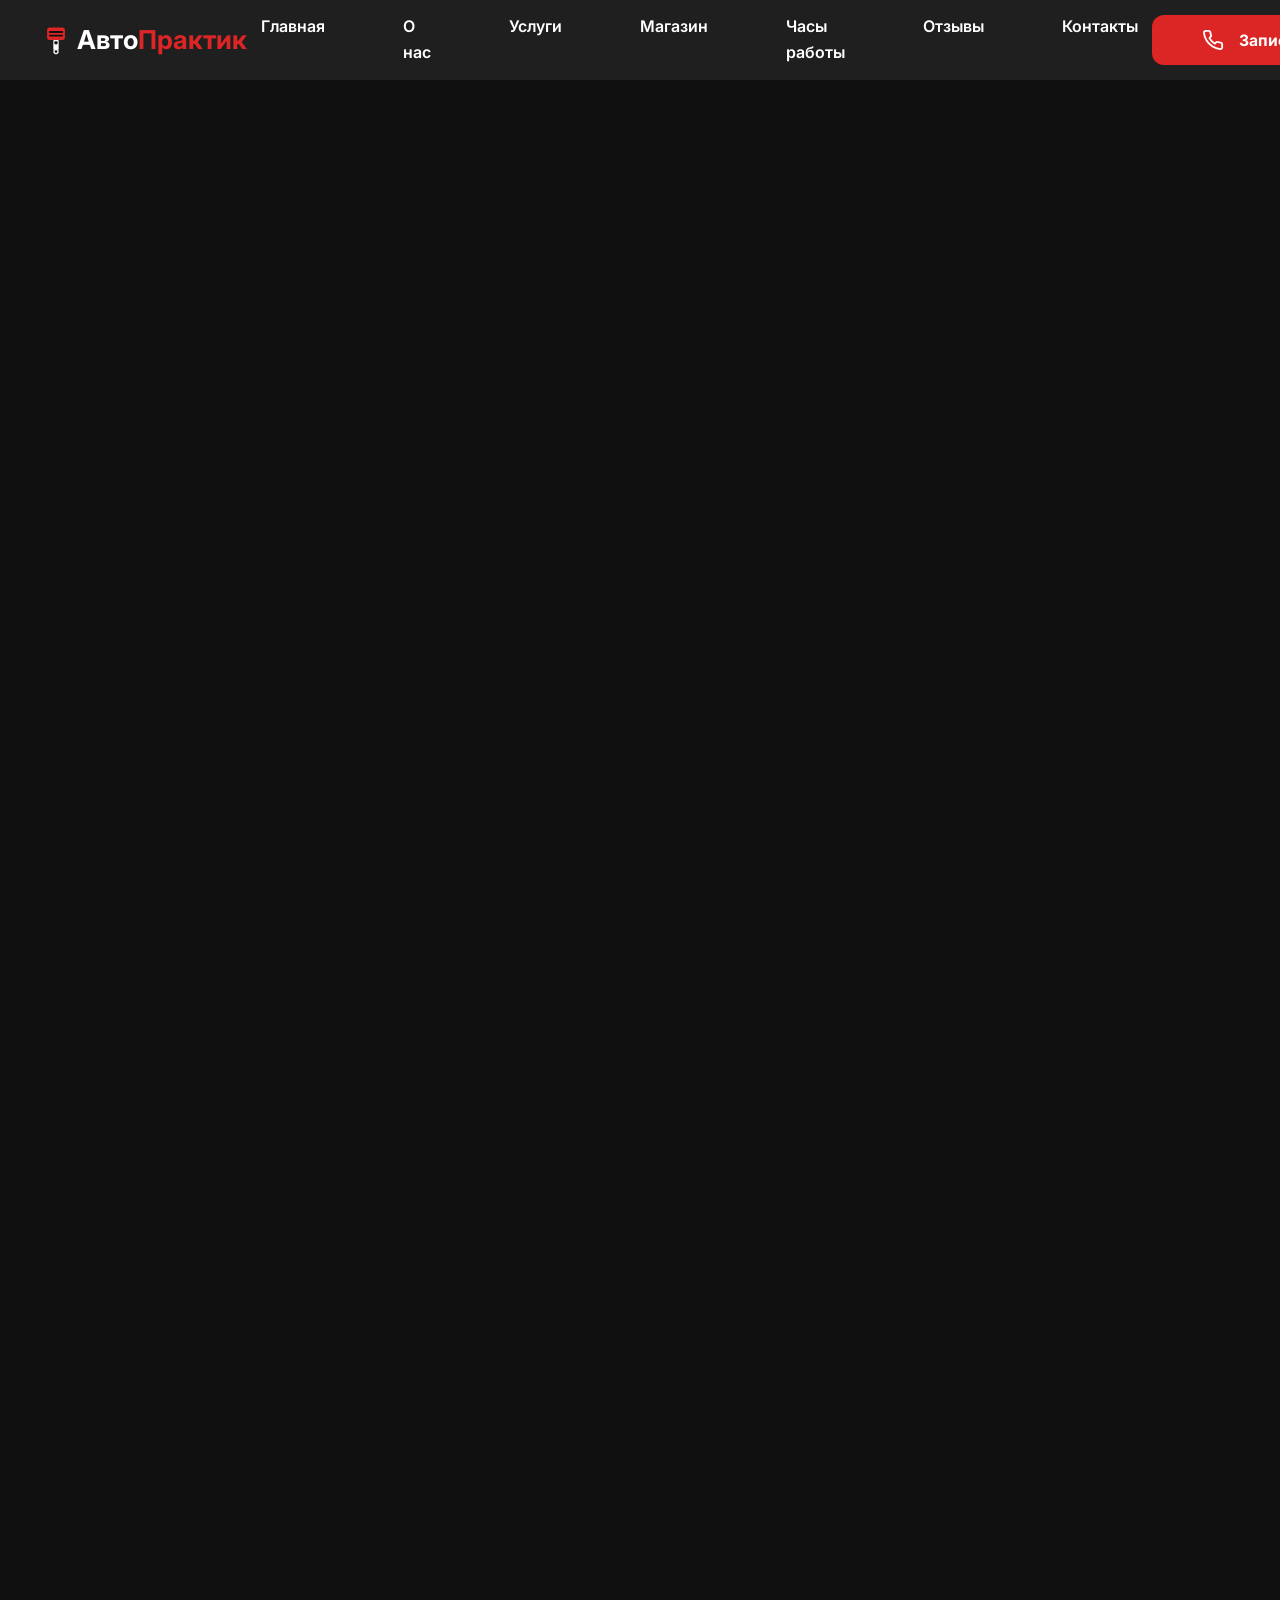
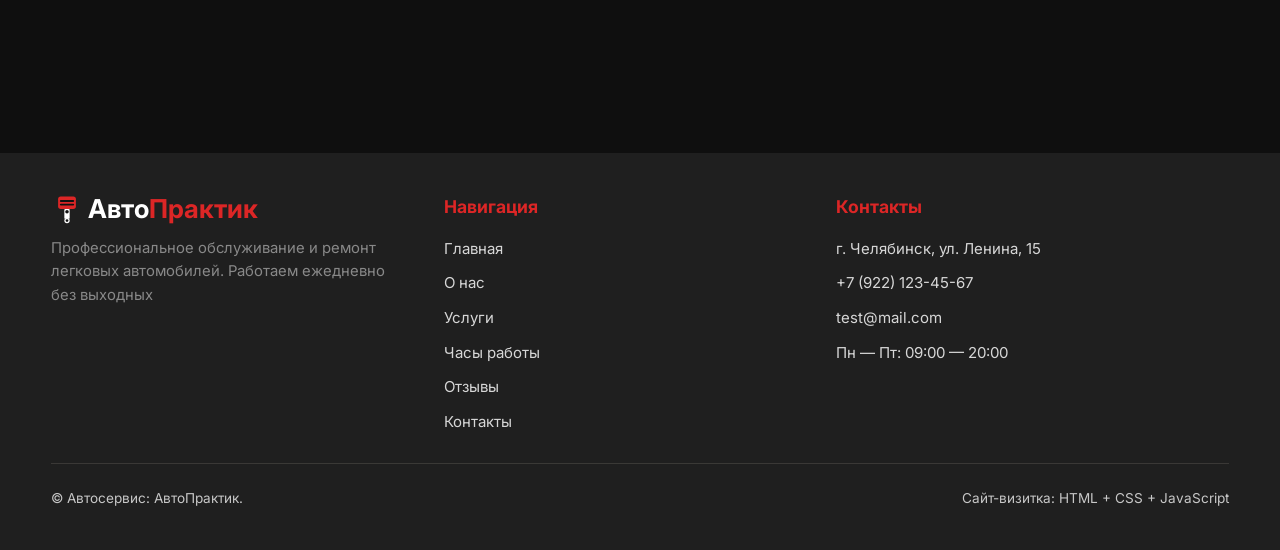
==== templates/index.html @ 938747ba "Небольшие исправления" ====
<!DOCTYPE html>
<html lang="ru" data-theme="dark">
<head>
    <meta charset="UTF-8">
    <meta name="viewport" content="width=device-width, initial-scale=1.0">
    <title>Автосервис • Практика</title>
    <link rel="preconnect" href="https://fonts.googleapis.com">
    <link rel="preconnect" href="https://fonts.gstatic.com" crossorigin>
    <link href="https://fonts.googleapis.com/css2?family=Inter:wght@400;500;600;700&display=swap" rel="stylesheet">
    <link rel="stylesheet" href="/style.css">
</head>
<body>
    <!-- шапка -->
    <header id="header">
        <a href="#home" class="logo">
            <svg width="32" height="32" viewBox="0 0 36 36" fill="none" xmlns="http://www.w3.org/2000/svg">
                <rect x="8" y="4" width="20" height="14" rx="3" fill="#dc2626"/>
                <rect x="10" y="8" width="16" height="2" rx="1" fill="#111"/>
                <rect x="10" y="12" width="16" height="2" rx="1" fill="#111"/>
                <rect x="15" y="18" width="6" height="11" rx="1" fill="#ffffff"/>
                <circle cx="18" cy="21" r="2" fill="#111"/>
                <circle cx="18" cy="31" r="3" fill="#ffffff"/>
                <circle cx="18" cy="31" r="1.5" fill="#111"/>
            </svg>
            <h2>Авто<span>Практик</span></h2>
        </a>

        <nav>
            <ul class="nav-links" id="navLinks">
                <li><a href="#home">Главная</a></li>
                <li><a href="#about">О нас</a></li>
                <li><a href="#services">Услуги</a></li>
                <li><a href="#store">Магазин</a></li>
                <li><a href="#hours">Часы работы</a></li>
                <li><a href="#reviews">Отзывы</a></li>
                <li><a href="#contacts">Контакты</a></li>
            </ul>
        </nav>

        <div class="nav-actions">
            <button class="btn btn-primary" id="record">
                <svg width="22" height="22" viewBox="0 0 24 24" fill="none" stroke="currentColor" stroke-width="2" stroke-linecap="round" stroke-linejoin="round" xmlns="http://www.w3.org/2000/svg">
                    <path d="M22 16.92v3a2 2 0 0 1-2.18 2 19.79 19.79 0 0 1-8.63-3.07 19.5 19.5 0 0 1-6-6A19.79 19.79 0 0 1 2.12 4.18 2 2 0 0 1 4.11 2h3a2 2 0 0 1 2 1.72 12.84 12.84 0 0 0 .7 2.81 2 2 0 0 1-.45 2.11L8.09 9.91a16 16 0 0 0 6 6l1.27-1.27a2 2 0 0 1 2.11-.45 12.84 12.84 0 0 0 2.81.7A2 2 0 0 1 22 16.92z"/>
                </svg>
                Записаться
            </button>
            <button class="burger" id="burger" aria-label="Меню навигации"><span></span><span></span><span></span></button>
        </div>
    </header>

    <!-- главная -->
    <section id="home">
        <div class="container">
            <div class="gallery reveal" id="gallery">
                <div class="gallery-heading">
                    <h1>Ремонт и обслуживание автомобилей</h1>
                    <p>Честные цены, гарантия работы, квалифицированные рабочие, запчасти в наличии</p>
                    <span class="open-badge">
						<span class="open-dot" id="heroDot"></span>
						<span id="heroStatus">Открыто до 21:00. До закрытия 1 час 23 минуты</span>
					</span>
                    <div class="hero-buttons">
                        <div class="hero-buttons">
                            <button class="btn btn-primary" id="record">Записаться</button>
                            <a href="#services" class="btn btn-ghost">Смотреть услуги</a>
                        </div>
                    </div>
                </div>
                <svg id="heroPiston" viewBox="0 0 200 300" fill="none" xmlns="http://www.w3.org/2000/svg">
                    <g id="pistonGroup">
                        <rect id="pistonHead" x="40" y="40" width="120" height="80" rx="12" fill="#dc2626"/>
                        <rect x="50" y="62" width="100" height="8" rx="3" fill="#0f0f0f"/>
                        <rect x="50" y="88" width="100" height="8" rx="3" fill="#0f0f0f"/>
                        <rect id="conrod" x="88" y="120" width="24" height="110" rx="6" fill="#ffffff"/>
                        <circle cx="100" cy="135" r="10" fill="#0f0f0f"/>
                    </g>
                    <circle cx="100" cy="250" r="30" fill="#ffffff"/>
                    <circle cx="100" cy="250" r="12" fill="#0f0f0f"/>
                    <circle id="crankPin" cx="100" cy="230" r="8" fill="#ffffff"/>
                </svg>
            </div>
        </div>
    </section>

    <!-- о нас -->
    <section id="about">
        <div class="container">
            <div class="section-head reveal">
                <h2 class="section-title">О нас</h2>
				<p class="section-sub">АвтоПрактик — современный автосервис, где качество, скорость и забота о вашем автомобиле стоит на первом месте.</p>
            </div>
            <div class="features">
                <article class="feature reveal">
                    <div class="f-icon">
                        <svg width="40" height="40" viewBox="0 0 24 24" fill="none" stroke="#dc2626" stroke-width="1.5" stroke-linecap="round" stroke-linejoin="round">
                            <path d="M12 22s8-4 8-10V5l-8-3-8 3v7c0 6 8 10 8 10z"/>
                            <path d="m9 12 2 2 4-4"/>
                        </svg>
                    </div>
                    <h3>Гарантия на все работы</h3>
                    <p>Официальная гарантия от 6 месяцев на ремонт и установленные запчасти. Оформляем заказ-наряд, если что-то пойдет не так — исправляем бесплатно.</p>
                </article>
                <article class="feature reveal">
                    <div class="f-icon">
                        <svg width="40" height="40" viewBox="0 0 24 24" fill="none" stroke="#dc2626" stroke-width="1.5" stroke-linecap="round" stroke-linejoin="round">
                            <path d="M13 2 3 14h9l-1 8 10-12h-9l1-8z"/>
                        </svg>
                    </div>
                    <h3>Ремонт день в день</h3>
                    <p>Большинство неисправностей устраняем за несколько часов. Расходники и популярные запчасти всегда есть на складе, не заставим ждать машину неделю.</p>
                </article>
                <article class="feature reveal">
                    <div class="f-icon">
                        <svg width="40" height="40" viewBox="0 0 24 24" fill="none" stroke="#dc2626" stroke-width="1.5" stroke-linecap="round" stroke-linejoin="round">
                            <path d="M14.7 6.3a1 1 0 0 0 0 1.4l1.6 1.6a1 1 0 0 0 1.4 0l3.77-3.77a6 6 0 0 1-7.94 7.94l-6.91 6.91a2.12 2.12 0 0 1-3-3l6.91-6.91a6 6 0 0 1 7.94-7.94l-3.76 3.76z"/>
                        </svg>
                    </div>
                    <h3>Опытные мастера</h3>
                    <p>Механики с профильным стажем от 5 лет. Работаем с большинством популярных марок легковых автомобилей, без дилерских наценок.</p>
                </article>
                <article class="feature reveal">
                    <div class="f-icon">
                        <svg width="40" height="40" viewBox="0 0 24 24" fill="none" stroke="#dc2626" stroke-width="1.5" stroke-linecap="round" stroke-linejoin="round">
                            <path d="M20 12V8H6a2 2 0 0 1 0-4h12v4"/>
                            <path d="M4 6v12c0 1.1.9 2 2 2h14v-4"/>
                            <path d="M18 12a2 2 0 0 0 0 4h4v-4Z"/>
                        </svg>
                    </div>
                    <h3>Честные цены</h3>
                    <p>Согласовываем полную стоимость и объем работ до начала ремонта. Никогда не добавляем скрытых услуг и не меняем цену в процессе без вашего согласия.</p>
                </article>
            </div>
        </div>
    </section>

    <!-- услуги -->
    <section id="services">
        <div class="container">
            <div class="section-head reveal">
                <h2 class="section-title">Услуги</h2>
				<p class="section-sub">Полный список услуг для вашего автомобиля</p>
            </div>
            <div class="servis-grid" id="servisGrid">
                <article class="feature-servis reveal">
                    <div class="f-icon">
                        <svg width="40" height="40" viewBox="0 0 24 24" fill="none" stroke="#dc2626" stroke-width="1.5" stroke-linecap="round" stroke-linejoin="round">
                            <circle cx="12" cy="12" r="10"/>
                            <circle cx="12" cy="12" r="3"/>
                            <path d="M12 2v4M12 18v4M2 12h4M18 12h4M4.93 4.93l2.83 2.83M16.24 16.24l2.83 2.83M4.93 19.07l2.83-2.83M16.24 7.76l2.83-2.83"/>
                        </svg>
                    </div>
                    <h3>Шиномонтаж и балансировка</h3>
                    <p>от 1 200 ₽</p>
                </article>
                <article class="feature-servis reveal">
                    <div class="f-icon">
                        <svg width="40" height="40" viewBox="0 0 24 24" fill="none" stroke="#dc2626" stroke-width="1.5" stroke-linecap="round" stroke-linejoin="round">
                            <path d="M12 2v6"/>
                            <path d="M6 8h12l-1 12a2 2 0 0 1-2 2H9a2 2 0 0 1-2-2L6 8z"/>
                            <path d="M7 8c0-2.76 2.24-5 5-5"/>
                            <path d="M10 14a2 2 0 0 0 4 0"/>
                        </svg>
                    </div>
                    <h3>Замена масла и техжидкостей</h3>
                    <p>от 800 ₽</p>
                </article>
                <article class="feature-servis reveal">
                    <div class="f-icon">
                        <svg width="40" height="40" viewBox="0 0 24 24" fill="none" stroke="#dc2626" stroke-width="1.5" stroke-linecap="round" stroke-linejoin="round">
                            <path d="M12 14v-4"/>
                            <path d="M4 10l4-6h8l4 6"/>
                            <path d="m4 14 8 6 8-6"/>
                            <circle cx="7" cy="10" r="2"/>
                            <circle cx="17" cy="10" r="2"/>
                        </svg>
                    </div>
                    <h3> Сход-развал 3D</h3>
                    <p>от 1 500 ₽</p>
                </article>
                <article class="feature-servis reveal">
                    <div class="f-icon">
                        <svg width="40" height="40" viewBox="0 0 24 24" fill="none" stroke="#dc2626" stroke-width="1.5" stroke-linecap="round" stroke-linejoin="round">
                            <rect x="3" y="4" width="18" height="12" rx="2"/>
                            <path d="M8 20h8M12 16v4"/>
                            <path d="M7 10l2 2 2-4 2 4 2-2"/>
                        </svg>
                    </div>
                    <h3>Компьютерная диагностика</h3>
                    <p>от 500 ₽</p>
                </article>
                <article class="feature-servis reveal">
                    <div class="f-icon">
                        <svg width="40" height="40" viewBox="0 0 24 24" fill="none" stroke="#dc2626" stroke-width="1.5" stroke-linecap="round" stroke-linejoin="round">
                            <circle cx="12" cy="12" r="9"/>
                            <circle cx="12" cy="12" r="4"/>
                            <path d="M12 3v2M12 19v2M3 12h2M19 12h2"/>
                            <path d="M5 7l1.5 1.5M17.5 15.5 19 17M5 17l1.5-1.5M17.5 8.5 19 7"/>
                            <path d="M16 6h3v3M8 18H5v-3"/>
                        </svg>
                    </div>
                    <h3>Замена тормозных колодок и дисков</h3>
                    <p>от 1 200 ₽</p>
                </article>
                <article class="feature-servis reveal">
                    <div class="f-icon">
                        <svg width="40" height="40" viewBox="0 0 24 24" fill="none" stroke="#dc2626" stroke-width="1.5" stroke-linecap="round" stroke-linejoin="round">
                            <path d="M6 4v16"/>
                            <path d="M18 4v16"/>
                            <path d="M6 8c2 0 3 1 6 1s4-1 6-1"/>
                            <path d="M6 16c2 0 3-1 6-1s4 1 6 1"/>
                            <path d="M7 12h10"/>
                        </svg>
                    </div>
                    <h3>Ремонт ходовой части</h3>
                    <p>от 2 000 ₽</p>
                </article>
            </div>
        </div>
    </section>

    <!-- магазин -->
    <section id="store">
        <div class="container">
            <div class="section-head reveal">
                <h2 class="section-title">Магазин</h2>
				<p class="section-sub">Все товары которые вы можете приобрести у нас</p>
            </div>
            <div class="store-grid" id="storeGrid"></div>
        </div>
    </section>

    <!-- часы работы -->
    <section class="section" id="hours">
        <div class="container">
            <h2 class="section-title reveal">Часы работы</h2>
            <p class="section-subtitle reveal">Мы работаем для вас ежедневно</p>

            <div class="hours-grid reveal">
                <article class="surface-card status-card reveal">
                    <div class="f-icon" id="statusIcon"></div>
                    <h3 id="statusText">Открыто сейчас</h3>
                    <div class="current-time" id="currentTime">14:32</div>
                    <p class="text-muted">Без обедов и выходных</p>
                </article>

                <article class="surface-card schedule-card reveal">
                    <div class="schedule-row">
                        <span>Пн — Пт</span>
                        <span class="hours-time">09:00 — 20:00</span>
                    </div>
                    <div class="schedule-row">
                        <span>Суббота</span>
                        <span class="hours-time">09:00 — 18:00</span>
                    </div>
                    <div class="schedule-row">
                        <span>Воскресенье</span>
                        <span class="hours-time">10:00 — 16:00</span>
                    </div>
                </article>
            </div>
        </div>
    </section>

    <!-- отзывы -->
    <section id="reviews">
        <div class="reviews-content">
            <div class="section-head reveal">
                <h2 class="section-title">Отзывы</h2>
				<p class="section-sub">Что говорят наши клиенты</p>
            </div>
            <div class="reviews-wrap reveal">
				<div class="review-card" id="reviewCard"></div>
				<div class="review-nav">
					<button class="r-arrow btn btn-ghost" id="revPrev" aria-label="Предыдущий отзыв">←</button>
					<div class="r-dots" id="revDots"></div>
					<button class="r-arrow btn btn-ghost" id="revNext" aria-label="Следующий отзыв">→</button>
				</div>
			</div>
        </div>
    </section>

    <!-- контакты -->
    <section id="contacts">
        <div class="container">
            <div class="section-head reveal">
                <h2 class="section-title">Контакты</h2>
				<p class="section-sub">Свяжитесь с нами любым удобным вам способом</p>
            </div>
            <div class="contacts-grid reveal">
                <article class="contacts contact-item reveal">
                    <div class="contact">
                        <span class="f-icon">
                            <svg width="24" height="24" viewBox="0 0 24 24" fill="none" stroke="#dc2626" stroke-width="1.5" stroke-linecap="round" stroke-linejoin="round">
                                <path d="M20 10c0 6-8 12-8 12s-8-6-8-12a8 8 0 0 1 16 0Z"/>
                                <circle cx="12" cy="10" r="3"/>
                            </svg>
                        </span>
                        <div>
                            <b>Адрес:</b>
                            <p id="addressText">675242, Челябинская область, г. Челябинск, ул. Ленина, д. 15</p>
                        </div>
                        <button class="copy-btn" id="copyAddress">Копировать</button>
                    </div>
                    <div class="contact reveal">
                        <span class="f-icon">
                            <svg width="24" height="24" viewBox="0 0 24 24" fill="none" stroke="#dc2626" stroke-width="1.5" stroke-linecap="round" stroke-linejoin="round">
                                <path d="M22 16.92v3a2 2 0 0 1-2.18 2 19.79 19.79 0 0 1-8.63-3.07 19.5 19.5 0 0 1-6-6 19.79 19.79 0 0 1-3.07-8.67A2 2 0 0 1 4.11 2h3a2 2 0 0 1 2 1.72 12.84 12.84 0 0 0 .7 2.81 2 2 0 0 1-.45 2.11L8.09 9.91a16 16 0 0 0 6 6l1.27-1.27a2 2 0 0 1 2.11-.45 12.84 12.84 0 0 0 2.81.7A2 2 0 0 1 22 16.92z"/>
                            </svg>
                        </span>
                        <div>
                            <b>Телефон:</b>
                            <a href="tel:+79221234567">+7 (922) 123-45-67</a>
                            <p>Запись и вопросы</p>
                        </div>
                    </div>
                    <div class="contact reveal">
                        <span class="f-icon">
                            <svg width="24" height="24" viewBox="0 0 24 24" fill="none" stroke="#dc2626" stroke-width="1.5" stroke-linecap="round" stroke-linejoin="round">
                                <rect x="2" y="4" width="20" height="16" rx="2"/>
                                <path d="m22 7-8.97 5.7a1.94 1.94 0 0 1-2.06 0L2 7"/>
                            </svg>
                        </span>
                        <div>
                            <b>Почта:</b>
                            <a class="link"><span>test@mail.com</span></a>
					        <p>Ответим в течение часа</p>
                        </div>
                    </div>
                    <div class="contact reveal">
						<span class="f-icon">
                            <svg width="24" height="24" viewBox="0 0 24 24" fill="none" stroke="#dc2626" stroke-width="1.5" stroke-linecap="round" stroke-linejoin="round">
                                <circle cx="12" cy="12" r="10"/>
                                <polyline points="12 6 12 12 16 14"/>
                            </svg>
                        </span>
						<div>
							<b>Сегодня</b>
							<p id="todayHoursText">…</p>
						</div>
                    </div>
                    <div class="socials reveal">
						<a class="social tg" href="https://t.me/" target="_blank" rel="noopener">Telegram</a>
						<a class="social vk" href="https://vk.com/" target="_blank" rel="noopener">ВКонтакте</a>
						<a class="social wa" href="https://wa.me/79221234567" target="_blank" rel="noopener">WhatsApp</a>
					</div>
                </article>
                <article class="contacts map">
                        <span class="map-placeholder">Загрузка карты...</span>
                        <iframe src="https://www.google.com/maps/embed?pb=!1m18!1m12!1m3!1d145903.8934666252!2d61.34401806265247!3d55.152682550307055!2m3!1f0!2f0!3f0!3m2!1i1024!2i768!4f13.1!3m3!1m2!1s0x43c592cb104a3a8d%3A0xef224a2a6d1711bf!2z0KfQtdC70Y_QsdC40L3RgdC6LCDQp9C10LvRj9Cx0LjQvdGB0LrQsNGPINC-0LHQuy4!5e0!3m2!1sru!2sru!4v1795172742617!5m2!1sru!2sru" width="600" height="450" style="border:0;" allowfullscreen="" loading="lazy" referrerpolicy="strict-origin-when-cross-origin" alt="Карта"></iframe>
                </article>
            </div>
        </div>
    </section>

    <!-- подвал -->
     <footer>
        <div class="footer-grid">
            <div>
                <a href="#home" class="logo">
                    <svg width="32" height="32" viewBox="0 0 36 36" fill="none" xmlns="http://www.w3.org/2000/svg">
                        <rect x="8" y="4" width="20" height="14" rx="3" fill="#dc2626"/>
                        <rect x="10" y="8" width="16" height="2" rx="1" fill="#111"/>
                        <rect x="10" y="12" width="16" height="2" rx="1" fill="#111"/>
                        <rect x="15" y="18" width="6" height="11" rx="1" fill="#ffffff"/>
                        <circle cx="18" cy="21" r="2" fill="#111"/>
                        <circle cx="18" cy="31" r="3" fill="#ffffff"/>
                        <circle cx="18" cy="31" r="1.5" fill="#111"/>
                    </svg>
                    <h2>Авто<span>Практик</span></h2>
                </a>
                <p>Профессиональное обслуживание и ремонт легковых автомобилей. Работаем ежедневно без выходных</p>
            </div>
            <div>
                <h4>Навигация</h4>
                <ul>
                    <li><a href="#home" class="active">Главная</a></li>
                    <li><a href="#about">О нас</a></li>
                    <li><a href="#services">Услуги</a></li>
                    <li><a href="#hours">Часы работы</a></li>
                    <li><a href="#reviews">Отзывы</a></li>
                    <li><a href="#contacts">Контакты</a></li>
                </ul>
            </div>
            <div>
                <h4>Контакты</h4>
                <ul>
                    <li><a href="#contacts">г. Челябинск, ул. Ленина, 15</a></li>
					<li><a href="tel:+79221234567">+7 (922) 123-45-67</a></li>
					<li><a href=""><span>test@mail.com</span></a></li>
                    <li><a href="#visit">Пн — Пт: 09:00 — 20:00</a></li>
                </ul>
            </div>
        </div>
        <div class="footer-bottom">
			<span>© <span id="year"></span> Автосервис: АвтоПрактик.</span>
			<span>Сайт-визитка: HTML + CSS + JavaScript</span>
		</div>
    </footer>

    <!-- модалка записи -->
    <div class="modal" id="recordModal">
        <div class="modal-bg" data-close></div>
		<div class="modal-box">
            <button class="close-x" data-close aria-label="Закрыть">✕</button>
            <div class="modal-header">
                <h2>Запись на сервис</h2>
                <p>Оставьте заявку, и мы перезвоним в течение 30 минут.</p>
            </div>
            <form id="recordForm">
                <div class="form">
                    <label>Имя</label>
                    <input type="text" id="name" placeholder="Ваше имя">
                    <span class="err-msg">Пожалуйста, укажите имя (минимум 2 буквы)</span>
                </div>
                <div class="form">
                    <label>Телефон</label>
                    <input type="tel" id="phone" placeholder="+7 (___) ___-__-__">
                    <span class="err-msg">Введите телефон — минимум 10 цифр</span>
                </div>
                <div class="form">
                    <label>Дата</label>
                    <input type="date" id="date">
                    <span class="err-msg">Выберите дату не раньше сегодняшней</span>
                </div>
                <div class="form">
                    <label>Время</label>
                    <input type="time" id="time">
                    <span class="err-msg">В это время мы не работаем</span>
                </div>
                <div class="form">
                    <label>Услуга</label>
                    <div class="custom-select">
                        <input type="hidden" name="servis" value="">
                        <button type="button" class="custom-select-trigger">
                            <span class="custom-select-value">Выбрать...</span>
                            <svg class="trigger-arrow" width="18" height="18" viewBox="0 0 24 24" fill="none" stroke="currentColor" stroke-width="2" stroke-linecap="round" stroke-linejoin="round">
                                <path d="m6 9 6 6 6-6"/>
                            </svg>
                        </button>
                        <div class="custom-select-menu">
                            <button type="button" class="servis-option" data-value="tire-service">Шиномонтаж и балансировка</button>
                            <button type="button" class="servis-option" data-value="oil">Замена масла и техжидкостей</button>
                            <button type="button" class="servis-option" data-value="assembly">Сход-развал 3D</button>
                            <button type="button" class="servis-option" data-value="diagnostics">Компьютерная диагностика</button>
                            <button type="button" class="servis-option" data-value="brake-pads">Замена тормозных колодок</button>
                            <button type="button" class="servis-option" data-value="undercarriage">Ремонт ходовой части</button>           
                        </div>
                    </div>
                </div>
                <button type="submit" class="btn btn-primary">Отправить заявку</button>
            </form>
        </div>
    </div>
    <!-- модалка успешной записи -->
    <div class="modal" id="successModal">
        <div class="modal-bg" data-close></div>
		<div class="modal-box">
            <button class="close-x" data-close aria-label="Закрыть">✕</button>
            <div style="margin-bottom: 16px;">
                <svg width="56" height="56" viewBox="0 0 24 24" fill="none" stroke="#22c55e" stroke-width="1.5" stroke-linecap="round" stroke-linejoin="round">
                    <circle cx="12" cy="12" r="10"/>
                    <path d="m9 12 2 2 4-4"/>
                </svg>
            </div>
            <div class="modal-header">
                <h2>Запись успешно оформлена!</h2>
                <p>Скоро свяжемся с вами, и позвоним в назваченный день за 1 час.</p>
            </div>
            <button class="btn btn-primary" data-close>Отлично</button>
        </div>
     </div>

    <script src="data.js"></script>
    <script src="script.js"></script>
</body>
</html>
---- style.css ----
/* темная тема */
:root[data-theme="dark"] {
    --bg: #0f0f0f; /* основной фон страницы, почти черный не угольно черный чтобы не резал глаза */
    --surface: #1f1f1f;; /* фон карточек, шапки, выпадающих меню */
    --surface-hover: #2b2b2b; /* фон карточек при наведении */
    --border: #262626; /* цвет разделителей и обводок */
    --text-main: #ffffff; /* основной текст заголовков */
    --text-muted: #a3a3a3; /* приглушенный серый текст подзаголовков */
    --accent: #dc2626; /* твой основной красный акцент для кнопок и выделений */
    --accent-hover: #7f1212; /* красный чуть темнее при наведении на кнопку */
    --accent-soft: rgba(220, 38, 38, 0.1); /* очень бледный красный для подложек */
}
/* светлая тема */
:root[data-theme="light"] {
    --bg: #f8fafc; /* мягкий светло серый фон не ядовито белый */
    --surface: #ffffff; /* чисто белый фон карточек */
    --surface-hover: #f1f5f9; /* светло серый фон при наведении */
    --border: #e2e8f0; /* светлые разделители */
    --text-main: #0f172a; /* темно серый основной текст не чисто черный */
    --text-muted: #64748b; /* приглушенный серый текст */
    --accent: #dc2626; /* красный акцент оставляем ТОТ ЖЕ самый, фирменный цвет не меняется между темами */
    --accent-hover: #b91c1c;
    --accent-soft: rgba(220, 38, 38, 0.1);
} 
* {margin: 0; padding: 0; box-sizing: border-box;}
html {scroll-behavior: smooth;}
body {
    font-family: 'Inter', system-ui, -apple-system, sans-serif;
    background: var(--bg);
    color: var(--text-main);
    line-height: 1.6;
    transition: background-color 0.3s ease, color 0.3s ease;
    width: 100%;
}
h1, h2, h3 {
    font-family: inherit;
    font-weight: 700;
    line-height: 1.12;
    color: var(--text-main)
}
p {color: var(--text-muted)}
.container {width: min(1180px, 92%); margin: 0 auto;}
button {font-family: inherit; cursor: pointer; border: none; background: none; color: inherit;}
section {padding: 88px 0;}
.btn-ghost {background-color: var(--surface); border: 1px solid var(--border)}
.btn-ghost:hover {background: var(--surface-hover);}
.btn {
    display: inline-flex;
    align-items: center;
    gap: 9px;
    padding: 14px 28px;
    border-radius: 999px;
    font-weight: 700;
    font-size: 0.98rem;
    transition:
        transform 0.25s,
        box-shadow 0.25s;
    will-change: transform;
}
.btn:hover {transform: translateY(-5px);}
.btn-primary {background-color: var(--accent);}
.btn-primary:hover {background-color: var(--accent-hover);}
header, article, button, section, footer, .feature, .contact-item {transition: background-color 0.3s ease, border-color 0.3s ease, color 0.3s ease;}
a {color: inherit; text-decoration: none;}
ul {list-style-type: none;}
b {color: var(--text-main)}
.logo {
    display: flex;
    align-items: center;
    gap: 5px;
    font-size: 22px;
    font-weight: 700;
    text-decoration: none;
}
.logo h2 {font-size: 26px; color: var(--text-main); font-weight: 700;}
.logo h2 span {color: var(--accent);}
header {display: flex; align-items: center; justify-content: space-between; height: 74px; background-color: var(--surface); padding: 40px; position: fixed; z-index: 1000; width: 100%;}
.nav-actions {display: flex;}
.nav-actions button {border-radius: 12px; padding: 14px 50px; gap: 15px;}
.burger {display: none;}
nav ul {display: flex; gap: 50px; font-weight: 600;}
.nav-links {position: relative;}
.nav-links a {position: relative; z-index: 1; display: inline-block; padding: 12px 14px; border-radius: 999px; transition: background-color 0.3s ease;}
.nav-pill {
    position: absolute;
    z-index: -1;
    background: var(--accent);
    border-radius: 999px;
    transition: all 0.5s ease;
}
.nav-links li {transition: transform 0.25s ease;}
.nav-links li:hover {transform: translateY(-3px);}
#home .container {position: relative; min-height: 500px; padding: 80px 0 80px}
#heroPiston {
    position: absolute;
    width: 380px;
    opacity: 0.5;
    z-index: 0;
    right: 0;
    top: 50%;
    transform: translateY(-50%);
}
.gallery-heading {max-width: 750px;}
.gallery-heading h1 {font-size: 60px; letter-spacing: 0.3px; margin-bottom: 20px;}
.gallery-heading p, .section-sub {font-size: 1.2rem; margin-bottom: 60px; letter-spacing: 1px;}
.section-sub {margin-bottom: 40px;}
.hero-buttons {display: flex; gap: 16px; margin-top: 40px; width: 100%;}
.hero-buttons .btn {flex: 1; height: 72px; border-radius: 18px; font-size: 1.1rem; font-weight: 600; justify-content: center;}
.open-badge {background-color: var(--surface); padding: 20px 26px; border: var(--border); border-radius: 999px; color: var(--text-main); font-weight: 600;}
.section-title {text-transform: uppercase; font-size: 3rem; letter-spacing: 5px; display: inline-flex; align-items: center; gap: 16px; margin-bottom: 15px;}
.section-title::before {content: ""; display: inline-block; width: 36px; height: 4px; background: var(--accent); border-radius: 2px; flex-shrink: 0;}
.features {display: grid; grid-template-columns: repeat(auto-fit, minmax(480px, 1fr)); gap: 30px;}
.feature, .feature-servis, .product-card {background-color: var(--surface); border-radius: 16px; padding: 25px 40px; border: 2px solid var(--border);
    transition: transform 0.25s ease, background-color 0.25s ease, box-shadow 0.25s ease; will-change: transform;}
.feature:hover, .feature-servis:hover {background-color: var(--surface-hover); transform: translateY(-10px); box-shadow: 0 12px 28px rgba(0,0,0,0.3);}
.feature h3, .feature-servis h3, .product-card h3 {font-family: inherit; letter-spacing: 1px; font-size: 1.3rem; margin-bottom: 10px;}
.feature p, .feature-servis p, .product-card span {font-size: 1.1rem; letter-spacing: 1px; color: var(--text-muted); line-height: 1.5rem; display: flex; align-items: center; gap: 10px;}
.feature-servis p::before {content: ""; width: 30px; height: 2px; background-color: var(--text-muted); border-radius: 3px;}
.f-icon {margin-bottom: 15px; background-color: var(--bg); border-radius: 12px; width: 70px; height: 70px; display: grid; place-items: center;}
.servis-grid, .store-grid {display: grid; grid-template-columns: repeat(auto-fit, minmax(300px, 1fr)); gap: 30px;}
.product-subtitle {display: flex; justify-content: space-between; align-items: baseline;}
.product-price {font-size: 1.1rem; font-weight: 700; color: var(--text-muted)}
.product-card {display: flex; flex-direction: column;}
.product-subtitle {margin-top: auto; margin-bottom: 20px;}
.product-card button {margin-bottom: 0; width: 100%; display: grid; place-items: center;}
.hours-grid {display: grid; grid-template-columns: repeat(auto-fit, minmax(480px, 1fr)); gap: 30px;}
.status-card {text-align: center; padding: 50px 40px;}
.current-time {font-size: 56px; font-weight: 700; color: var(--accent); letter-spacing: 4px; margin: 12px 0;}
.schedule-card {padding: 40px; display: flex; flex-direction: column; gap: 20px; justify-content: center;}
.schedule-row {display: flex; justify-content: space-between; align-items: center; font-size: 18px; padding-bottom: 16px; border-bottom: 1px solid var(--border);}
.schedule-row:last-child {border-bottom: none; padding-bottom: 0;}
.schedule-row.today {color: var(--accent); font-weight: 600;}
.reviews-content {width: min(800px, 92%); margin: 0 auto; display: flex; align-items: center; flex-direction: column;}
.reviews-content .section-title::before {display: none;}
.reviews-content .section-head {display: grid; place-items: center;}
.review-card {background-color: var(--surface); padding: 40px 60px; border: 2px solid var(--border); border-radius: 20px; display: flex;
    flex-direction: column; align-items: center; height: 300px; justify-content: center}
.review-stars {color: var(--accent); font-size: 1.5rem; margin-bottom: 10px;}
.review-text {margin-bottom: 10px; letter-spacing: 1px;}
.review-author {display: grid; gap: 5px;}
.review-author b {font-size: 1.2rem;}
.review-author span {color: var(--text-muted)}
.review-nav {display: flex; align-items: center; justify-content: center; gap: 80px; margin-top: 30px;}
.r-arrow {height: 60px; width: 60px; border-radius: 50%; font-size: 1.5rem; display: grid; place-items: center; padding: 0;}
.r-dots {display: flex; gap: 8px;}
.r-dot {width: 11px; height: 11px; border-radius: 999px; background: var(--surface); transition: 0.3s; padding: 0;}
.r-dot.active {width: 32px; background: var(--accent);}
.review-card.swap {animation: swap 0.5s ease;}

@keyframes swap {
    0% {opacity: 0; transform: translateX(50px);}
    100% {opacity: 1; transform: none;}
}
.contacts-grid {display: grid; grid-template-columns: 0.92fr 1.08fr; gap: 30px;}
.contacts {background-color: var(--surface); padding: 30px 20px; border: 2px solid var(--border); border-radius: 20px; display: flex; gap: 20px; flex-direction: column; justify-content: center;}
.socials {display: flex; gap: 11px;}
.social {
    padding: 11px 20px;
    border-radius: 999px;
    font-weight: 700;
    font-size: 0.9rem;
    color: #fff;
    transition:
        transform 0.25s,
        opacity 0.25s;}
.social:hover {transform: translateY(-3px); opacity: 0.92;}
.social.tg {background: #2aabee;}
.social.vk {background: #0077ff;}
.social.wa {background: #25d366;}
.contact .f-icon {width: 45px; height: 45px; flex-shrink: 0; margin-bottom: 0;}
.contact {display: flex; gap: 10px; align-items: center; flex: 1}
.copy-btn {background-color: transparent; border: 2px solid var(--border); border-radius: 999px; padding: 10px 18px; align-self: center; min-height: 0; font-weight: 600; transition: transform 0.25s, background-color 0.25s;}
.copy-btn:hover {background-color: var(--accent); transform: translateY(-3px);}
.contact p {font-size: 0.95rem;}
.contact a, .contact span {color: var(--text-muted);}
footer {background-color: var(--surface); padding: 40px 0;}
.footer-grid {width: min(1180px, 92%); margin: 0 auto; display: grid; grid-template-columns: 1fr 1fr 1fr;}
.footer-bottom {width: min(1180px, 92%); margin: 0 auto; margin-top: 20px;}
footer p {font-size: 0.93rem; opacity: 0.8; margin-top: 12px; max-width: 340px;}
footer h4 {color: var(--accent); margin-bottom: 15px; font-size: 1.1rem;}
footer ul {list-style: none;}
footer ul li {margin-bottom: 9px;}
footer ul a {opacity: 0.82; font-size: 0.94rem; transition: 0.25s;}
footer ul a:hover {opacity: 1; color: var(--accent); padding-left: 5px;}
.footer-bottom {
    border-top: 1px solid rgba(255, 243, 223, 0.16);
    padding-top: 24px;
    display: flex;
    justify-content: space-between;
    gap: 14px;
    flex-wrap: wrap;
    font-size: 0.85rem;
    opacity: 0.75;
}
iframe{filter: invert(90%) hue-rotate(180deg); position: relative; z-index: 1;}
.reveal {opacity: 0; transform: translateY(30px); transition: opacity 0.6s ease, transform 0.6s ease;}
.reveal.active {opacity: 1; transform: translateY(0);}
.reveal:nth-child(2) { transition-delay: 0.1s; }
.reveal:nth-child(3) { transition-delay: 0.2s; }
.reveal:nth-child(4) { transition-delay: 0.3s; }
.reveal:nth-child(5) { transition-delay: 0.4s; }
.reveal:nth-child(6) { transition-delay: 0.5s; }
.reveal:nth-child(7) { transition-delay: 0.6s; }
.reveal:nth-child(8) { transition-delay: 0.7s; }
.map {position: relative;}
.map-placeholder {position: absolute; inset: 0; display: grid; place-items: center; color: var(--text-muted); z-index: 0;}
.modal {
    position: fixed;
    inset: 0;
    z-index: 1200;
    display: grid;
    place-items: center;
    padding: 20px;
    opacity: 0;
    pointer-events: none;
    transition: opacity 0.3s;
}
.modal.show {opacity: 1; pointer-events: auto;}
.modal-bg {position: absolute; inset: 0; background: rgba(0, 0, 0, 0.72); backdrop-filter: blur(6px);}
.modal-box {
    position: relative;
    background: var(--surface);
    border-radius: 28px;
    padding: 30px 60px;
    width: min(700px, 98%);
    overflow-y: auto;
    transform: translateY(36px) scale(0.96);
    transition: transform 0.35s cubic-bezier(0.34, 1.4, 0.64, 1);
}
.close-x {position: absolute; left: 20px; top: 20px; font-size: 1.2rem; font-weight: 600; padding: 5px; border-radius: 10px;}
.close-x:hover {background-color: var(--surface-hover);}
.modal-header {display: grid; place-items: center; margin-bottom: 30px;}
.modal-header h2 {font-size: 2rem; text-transform: uppercase; letter-spacing: 2px;}
.modal-header p {font-size: 1.1rem;}
#recordForm {display: grid; place-items: center; gap: 20px;}
.form input, .custom-select-trigger {background-color: var(--bg); padding: 16px 20px; border-radius: 18px; border: none; color: var(--text-muted); height: 60px; font-size: 1.1rem;}
.custom-select {position: relative;}
.custom-select-trigger {font-family: inherit; font-weight: 300; opacity: 0.8}
.form {width: 100%; display: flex; flex-direction: column;}
.form label {margin-bottom: 5px; color: var(--text-muted)}
input:focus, .custom-select-trigger:focus {outline: none; border: 2px solid var(--border);}
.custom-select-menu {display: none; position: absolute; top: 100%; left: 0; right: 0; z-index: 10;}
.custom-select.open .custom-select-menu { display: flex; flex-direction: column; }
#recordForm .btn-primary {width: 100%; display: grid; place-items: center; height: 60px; margin-top: 30px; font-size: 1.1rem;}
.custom-select-trigger {display: flex; justify-content: space-between; align-items: center; width: 100%;}
.err-msg {display: none; color: #c0392b; font-size: 0.85rem; margin-top: 5px; font-weight: 600;}
.field .err-msg {display: block;}
.custom-select-menu {display: none; position: absolute; top: calc(100% + 6px); left: 0; right: 0; z-index: 10; background-color: var(--bg);
    border: 1px solid var(--border); border-radius: 16px; padding: 6px; gap: 4px;}
.servis-option {background-color: transparent; width: 100%;  padding: 12px 16px; border-radius: 12px; text-align: left; color: var(--text-main); font-size: 1rem;}
.servis-option:hover {background-color: var(--surface-hover);}
#successModal {text-align: center;}
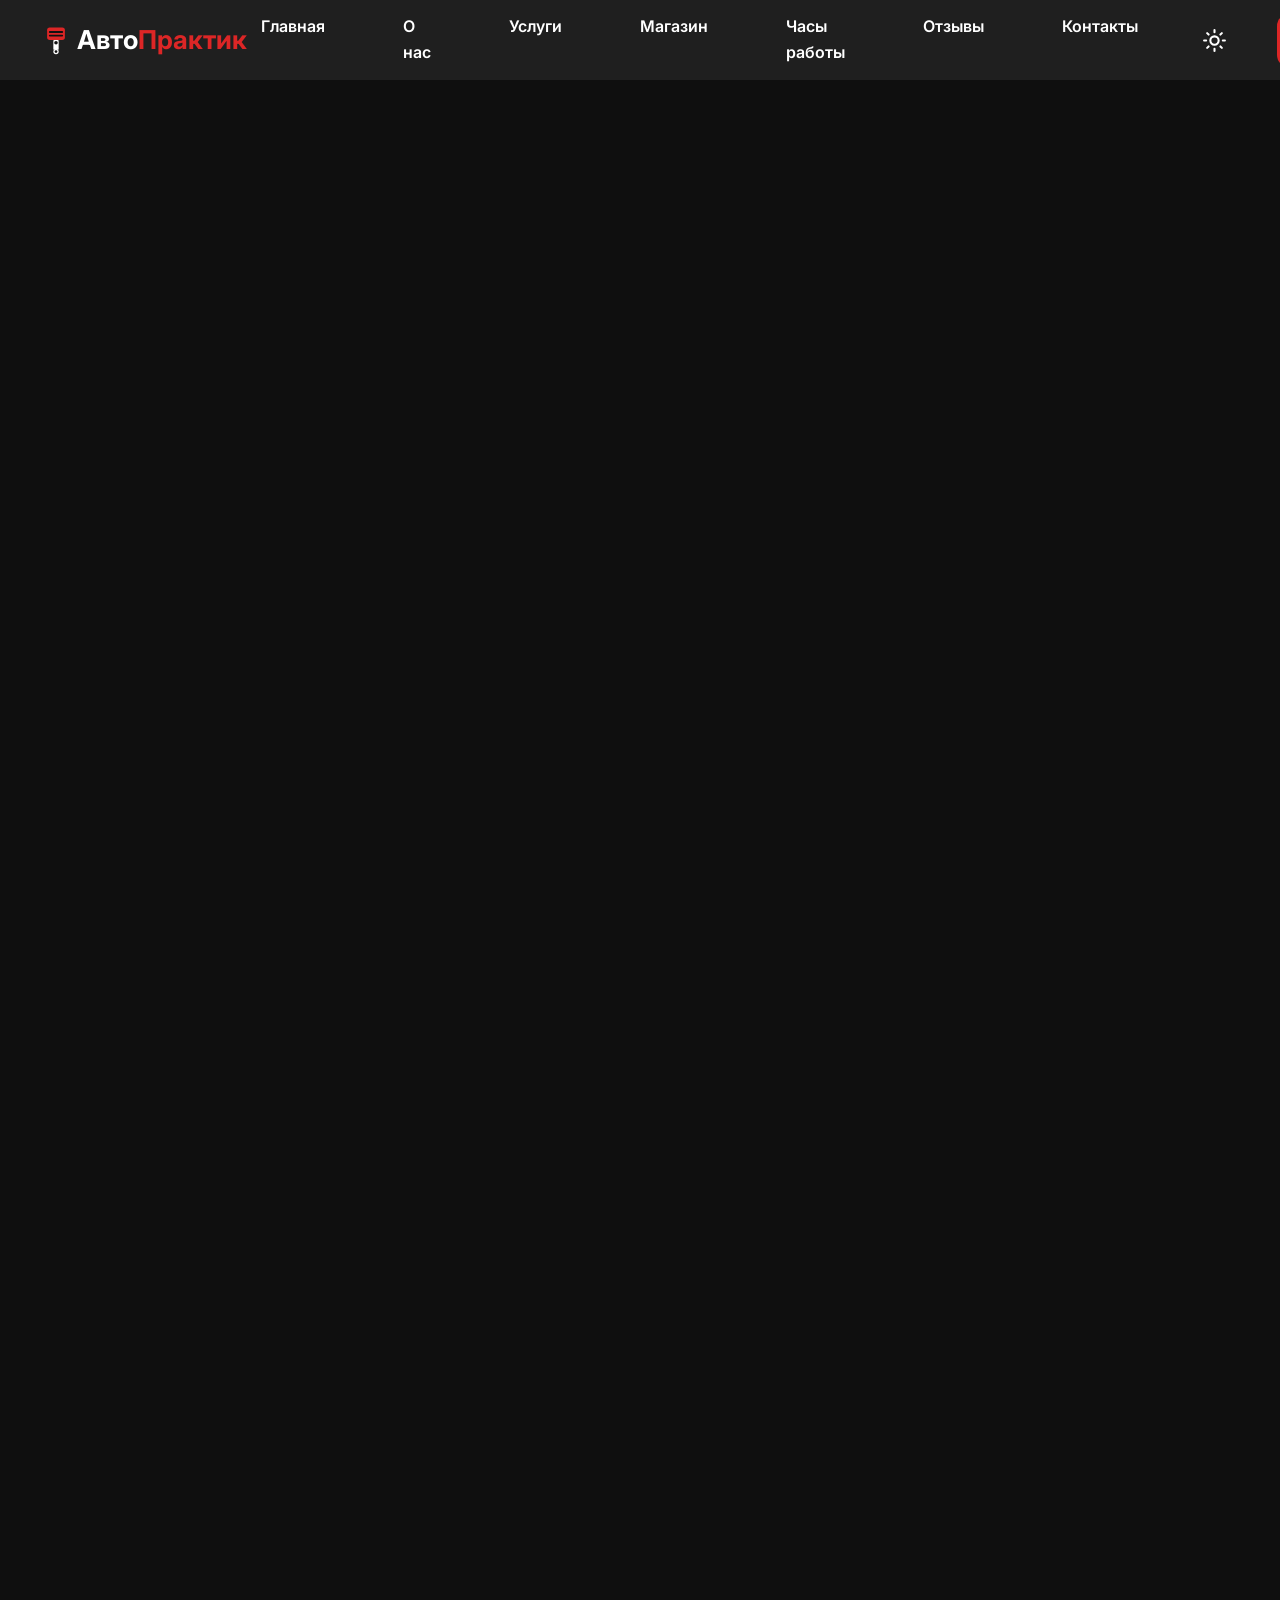
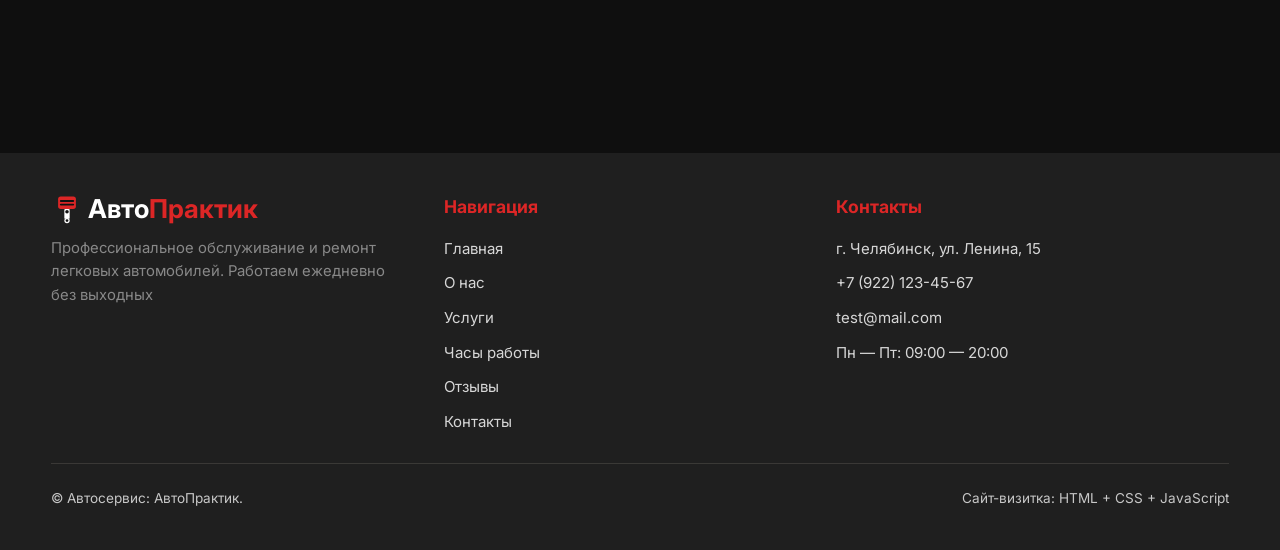
==== commit 4272beb0: "Добавил переключение темы" ====
--- a/templates/index.html
+++ b/templates/index.html
@@ -38,6 +38,15 @@
         </nav>
 
         <div class="nav-actions">
+            <button class="btn icon-btn" id="themeToggle" title="Тёмная / светлая тема" aria-label="Переключить тему">
+                <svg width="25" height="25" viewBox="0 0 24 24" fill="none" stroke="currentColor" stroke-width="2" stroke-linecap="round" stroke-linejoin="round">
+                    <circle cx="12" cy="12" r="4"/>
+                    <path d="M12 2v2"/><path d="M12 20v2"/>
+                    <path d="m4.93 4.93 1.41 1.41"/><path d="m17.66 17.66 1.41 1.41"/>
+                    <path d="M2 12h2"/><path d="M20 12h2"/>
+                    <path d="m6.34 17.66-1.41 1.41"/><path d="m19.07 4.93-1.41 1.41"/>
+                </svg>
+            </button>
             <button class="btn btn-primary" id="record">
                 <svg width="22" height="22" viewBox="0 0 24 24" fill="none" stroke="currentColor" stroke-width="2" stroke-linecap="round" stroke-linejoin="round" xmlns="http://www.w3.org/2000/svg">
                     <path d="M22 16.92v3a2 2 0 0 1-2.18 2 19.79 19.79 0 0 1-8.63-3.07 19.5 19.5 0 0 1-6-6A19.79 19.79 0 0 1 2.12 4.18 2 2 0 0 1 4.11 2h3a2 2 0 0 1 2 1.72 12.84 12.84 0 0 0 .7 2.81 2 2 0 0 1-.45 2.11L8.09 9.91a16 16 0 0 0 6 6l1.27-1.27a2 2 0 0 1 2.11-.45 12.84 12.84 0 0 0 2.81.7A2 2 0 0 1 22 16.92z"/>
@@ -57,7 +66,7 @@
                     <p>Честные цены, гарантия работы, квалифицированные рабочие, запчасти в наличии</p>
                     <span class="open-badge">
 						<span class="open-dot" id="heroDot"></span>
-						<span id="heroStatus">Открыто до 21:00. До закрытия 1 час 23 минуты</span>
+						<span id="heroStatus">Считаем...</span>
 					</span>
                     <div class="hero-buttons">
                         <div class="hero-buttons">
--- a/style.css
+++ b/style.css
@@ -249,4 +249,18 @@
     border: 1px solid var(--border); border-radius: 16px; padding: 6px; gap: 4px;}
 .servis-option {background-color: transparent; width: 100%;  padding: 12px 16px; border-radius: 12px; text-align: left; color: var(--text-main); font-size: 1rem;}
 .servis-option:hover {background-color: var(--surface-hover);}
-#successModal {text-align: center;}+#successModal {text-align: center;}
+.header-text {font-weight: 400; font-size: 1.2rem; color: var(--text-muted); border-left: 1px solid var(--text-muted); padding-left: 12px; margin-left: 12px;}
+.top-row-grid {display: grid; grid-template-columns: repeat(auto-fit, minmax(240px, 1fr)); gap: 20px; margin-top: 70px;}
+.top-row-card {background-color: var(--surface); padding: 30px 40px; border-radius: 18px;}
+.card-head {display: flex; gap: 10px; align-items: center;}
+.card-head h2 {font-size: 1.5rem; font-weight: 600; letter-spacing: 1px;}
+.card-head .f-icon svg {color: var(--accent);}
+.card-head .f-icon {width: 55px; height: 55px; margin: 0;}
+.top-row-card span {font-size: 2rem; font-weight: 700; display: block; margin-top: 12px;}
+.admin-table {background-color: var(--surface); border: 2px solid var(--border); border-radius: 20px; width: 100%; overflow-x: auto;}
+.admin-table th,
+.admin-table td {padding: 14px 16px; text-align: left; border-bottom: 1px solid var(--border);}
+.admin-table th {color: var(--text-muted); font-size: 0.85rem; font-weight: 500;}
+.admin-price {background-color: var(--bg); border: 1px solid var(--border); color: var(--text-main); width: 130px; height: 60px; padding: 6px 10px; border-radius: 14px; opacity: 0.8;}
+.admin-status {position: relative; width: 140px;}
